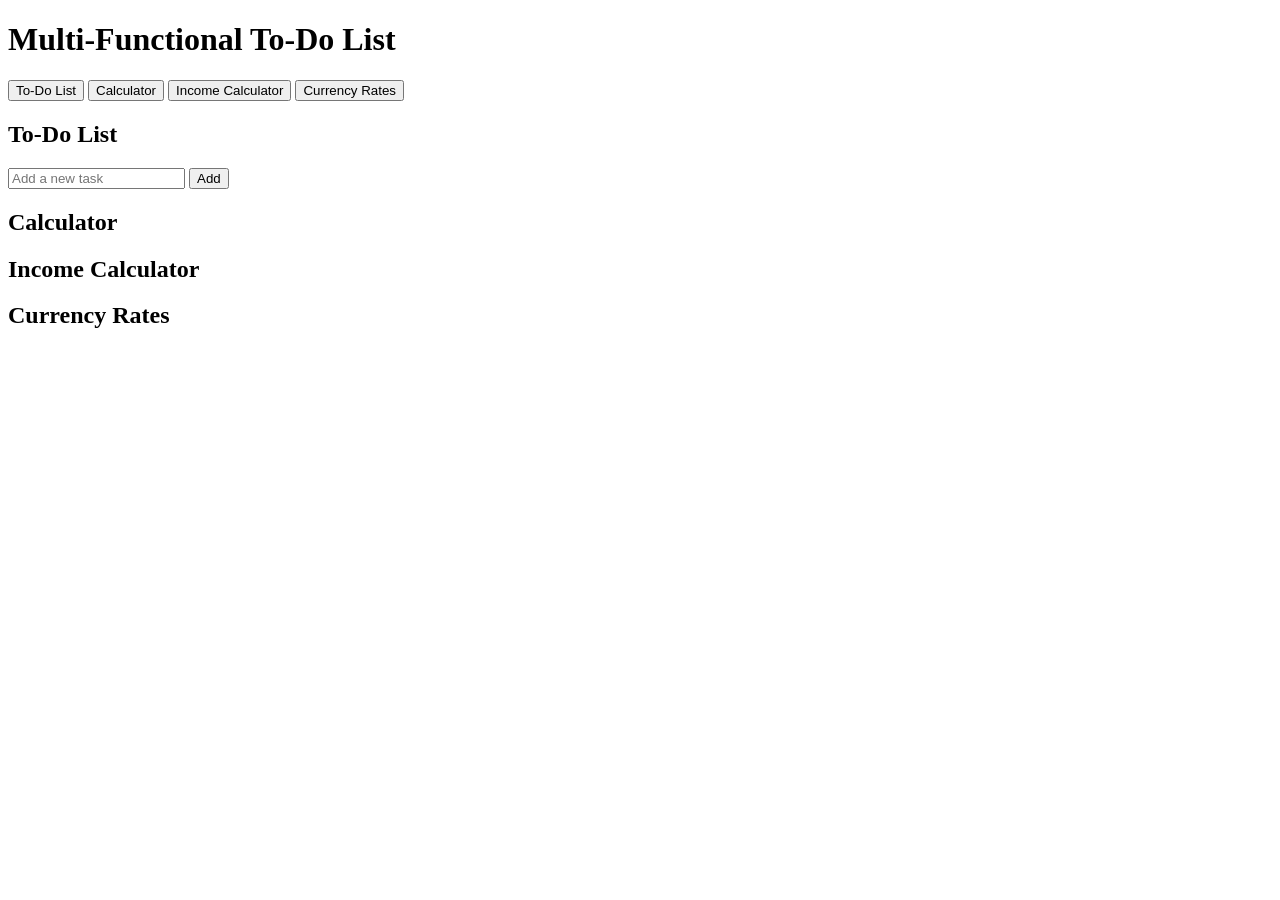
==== index.html @ 5d5fe953 "Rename index (1).html to index.html" ====
<!DOCTYPE html>
<html lang="en">
<head>
    <meta charset="UTF-8">
    <meta name="viewport" content="width=device-width, initial-scale=1.0">
    <title>Multi-Functional To-Do List</title>
    <link rel="stylesheet" href="css/styles.css">
</head>
<body>
    <div class="container">
        <header>
            <h1>Multi-Functional To-Do List</h1>
            <nav>
                <button id="todoBtn">To-Do List</button>
                <button id="calculatorBtn">Calculator</button>
                <button id="incomeCalcBtn">Income Calculator</button>
                <button id="currencyRatesBtn">Currency Rates</button>
            </nav>
        </header>
        
        <main>
            <section id="todoSection" class="active">
                <h2>To-Do List</h2>
                <div class="todo-input">
                    <input type="text" id="newTask" placeholder="Add a new task">
                    <button id="addTaskBtn">Add</button>
                </div>
                <ul id="taskList"></ul>
            </section>
            
            <section id="calculatorSection">
                <h2>Calculator</h2>
                <div id="calculator"></div>
            </section>
            
            <section id="incomeCalcSection">
                <h2>Income Calculator</h2>
                <div id="incomeCalculator"></div>
            </section>
            
            <section id="currencyRatesSection">
                <h2>Currency Rates</h2>
                <div id="currencyRates"></div>
            </section>
        </main>
    </div>
    <script src="js/main.js"></script>
    <script src="js/calculator.js"></script>
    <script src="js/incomeCalc.js"></script>
    <script src="js/currencyRates.js"></script>
</body>
</html>
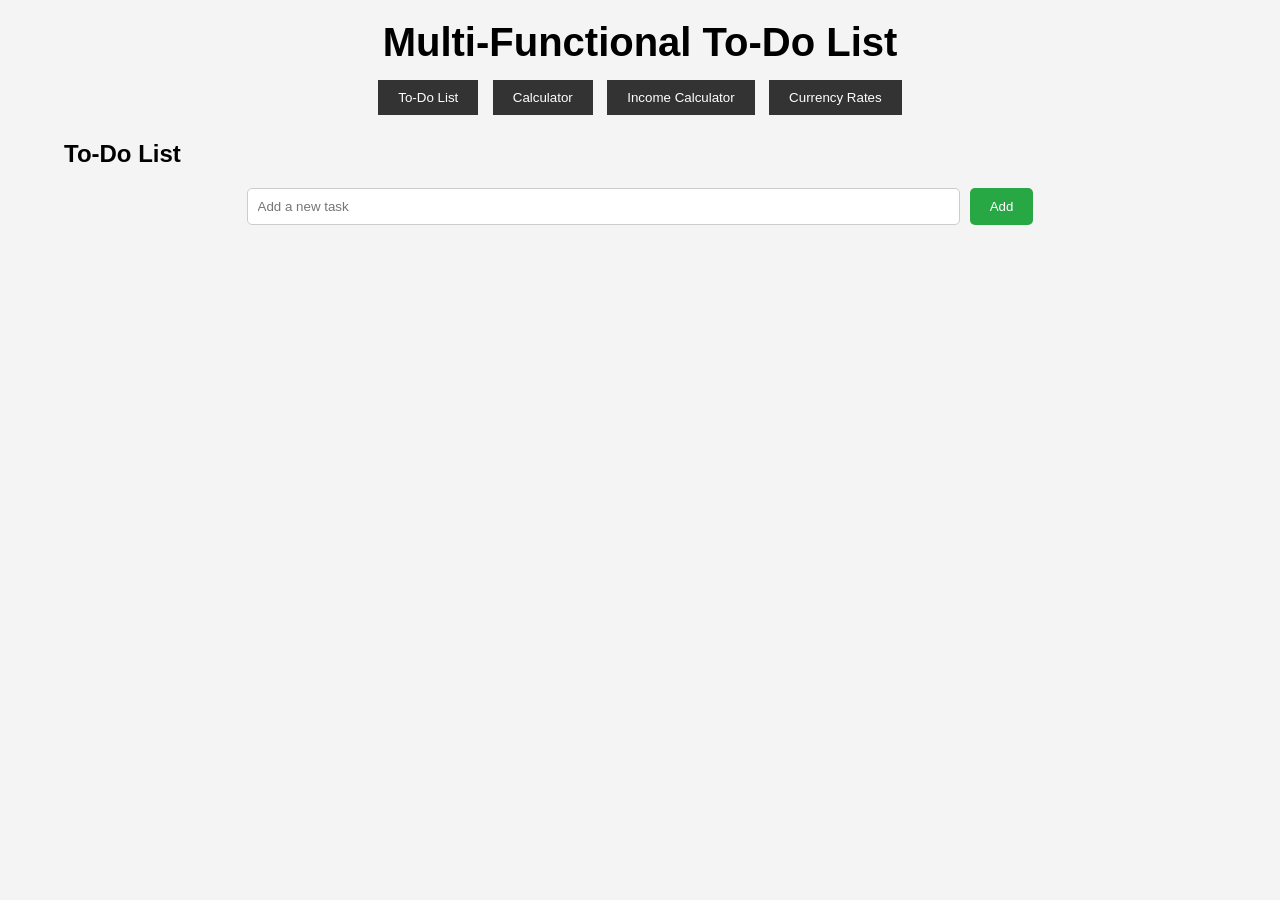
==== commit c3680757: "Update index.html" ====
--- a/index.html
+++ b/index.html
@@ -4,7 +4,7 @@
     <meta charset="UTF-8">
     <meta name="viewport" content="width=device-width, initial-scale=1.0">
     <title>Multi-Functional To-Do List</title>
-    <link rel="stylesheet" href="css/styles.css">
+    <link rel="stylesheet" href="styles.css">
 </head>
 <body>
     <div class="container">
@@ -44,9 +44,9 @@
             </section>
         </main>
     </div>
-    <script src="js/main.js"></script>
-    <script src="js/calculator.js"></script>
-    <script src="js/incomeCalc.js"></script>
-    <script src="js/currencyRates.js"></script>
+    <script src="/main.js"></script>
+    <script src="/calculator.js"></script>
+    <script src="/incomeCalc.js"></script>
+    <script src="/currencyRates.js"></script>
 </body>
 </html>
--- a/styles.css
+++ b/styles.css
@@ -0,0 +1,105 @@
+body {
+    font-family: 'Arial', sans-serif;
+    margin: 0;
+    padding: 0;
+    background: #f4f4f4;
+}
+
+.container {
+    width: 90%;
+    max-width: 1200px;
+    margin: 0 auto;
+    padding: 20px;
+}
+
+header {
+    text-align: center;
+    margin-bottom: 20px;
+}
+
+header h1 {
+    margin: 0;
+    font-size: 2.5em;
+}
+
+nav {
+    margin-top: 10px;
+}
+
+nav button {
+    background: #333;
+    color: #fff;
+    padding: 10px 20px;
+    border: none;
+    margin: 5px;
+    cursor: pointer;
+}
+
+nav button:hover {
+    background: #555;
+}
+
+main section {
+    display: none;
+}
+
+main section.active {
+    display: block;
+}
+
+.todo-input {
+    display: flex;
+    justify-content: center;
+    margin-bottom: 20px;
+}
+
+.todo-input input {
+    width: 60%;
+    padding: 10px;
+    border: 1px solid #ccc;
+    border-radius: 5px;
+}
+
+.todo-input button {
+    padding: 10px 20px;
+    border: none;
+    background: #28a745;
+    color: white;
+    margin-left: 10px;
+    border-radius: 5px;
+    cursor: pointer;
+}
+
+.todo-input button:hover {
+    background: #218838;
+}
+
+ul#taskList {
+    list-style: none;
+    padding: 0;
+}
+
+ul#taskList li {
+    background: #fff;
+    padding: 10px;
+    margin: 5px 0;
+    border: 1px solid #ddd;
+    border-radius: 5px;
+    display: flex;
+    justify-content: space-between;
+}
+
+ul#taskList li button {
+    background: #dc3545;
+    color: white;
+    border: none;
+    padding: 5px 10px;
+    border-radius: 5px;
+    cursor: pointer;
+}
+
+ul#taskList li button:hover {
+    background: #c82333;
+}
+
+/* Additional styles for other sections can be added here */
